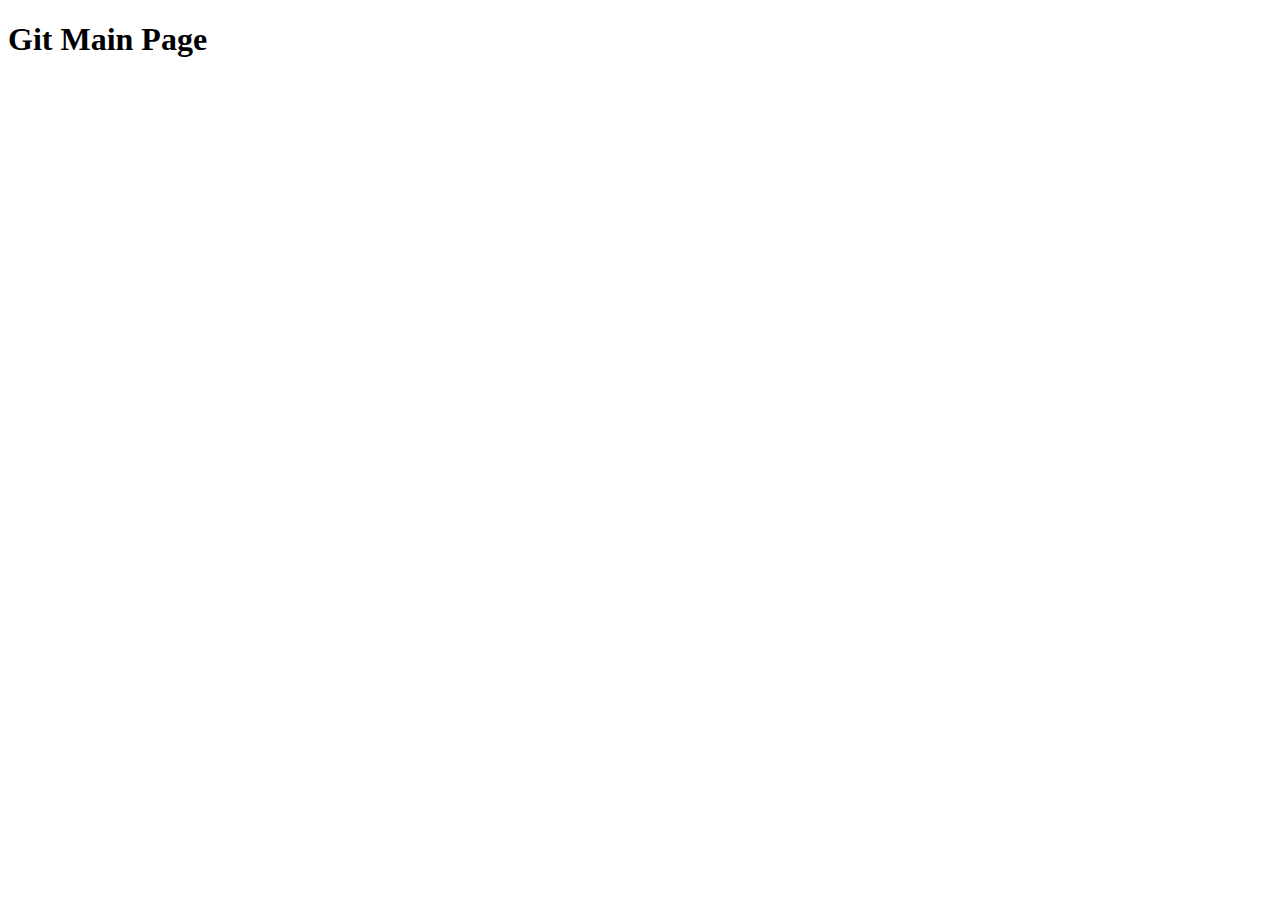
==== index.html @ 0af12587 "add main git page" ====
<!DOCTYPE html>
<html lang="en">
<head>
    <meta charset="UTF-8">
    <meta name="viewport" content="width=device-width, initial-scale=1.0">
    <title>Document</title>
</head>
<body>
    <h1>Git Main Page</h1>
</body>
</html>
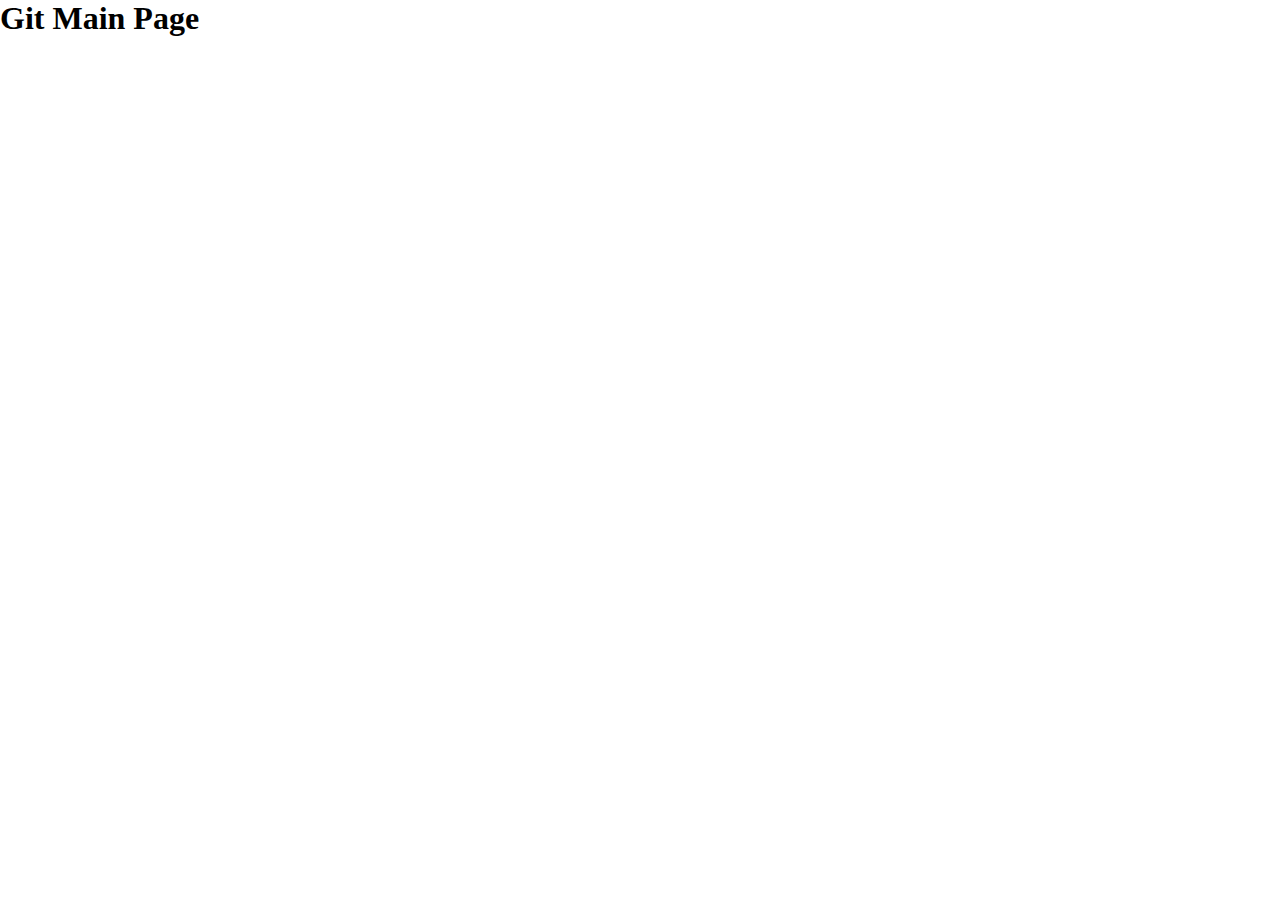
==== commit 534eb383: "link css" ====
--- a/index.html
+++ b/index.html
@@ -4,6 +4,7 @@
     <meta charset="UTF-8">
     <meta name="viewport" content="width=device-width, initial-scale=1.0">
     <title>Document</title>
+    <link rel="stylesheet" href="./style/style.css">
 </head>
 <body>
     <h1>Git Main Page</h1>
--- a/style/style.css
+++ b/style/style.css
@@ -0,0 +1,7 @@
+* {
+    margin: 0;
+    padding: 0;
+    -webkit-box-sizing: border-box;
+       -moz-box-sizing: border-box;
+            box-sizing: border-box;
+}
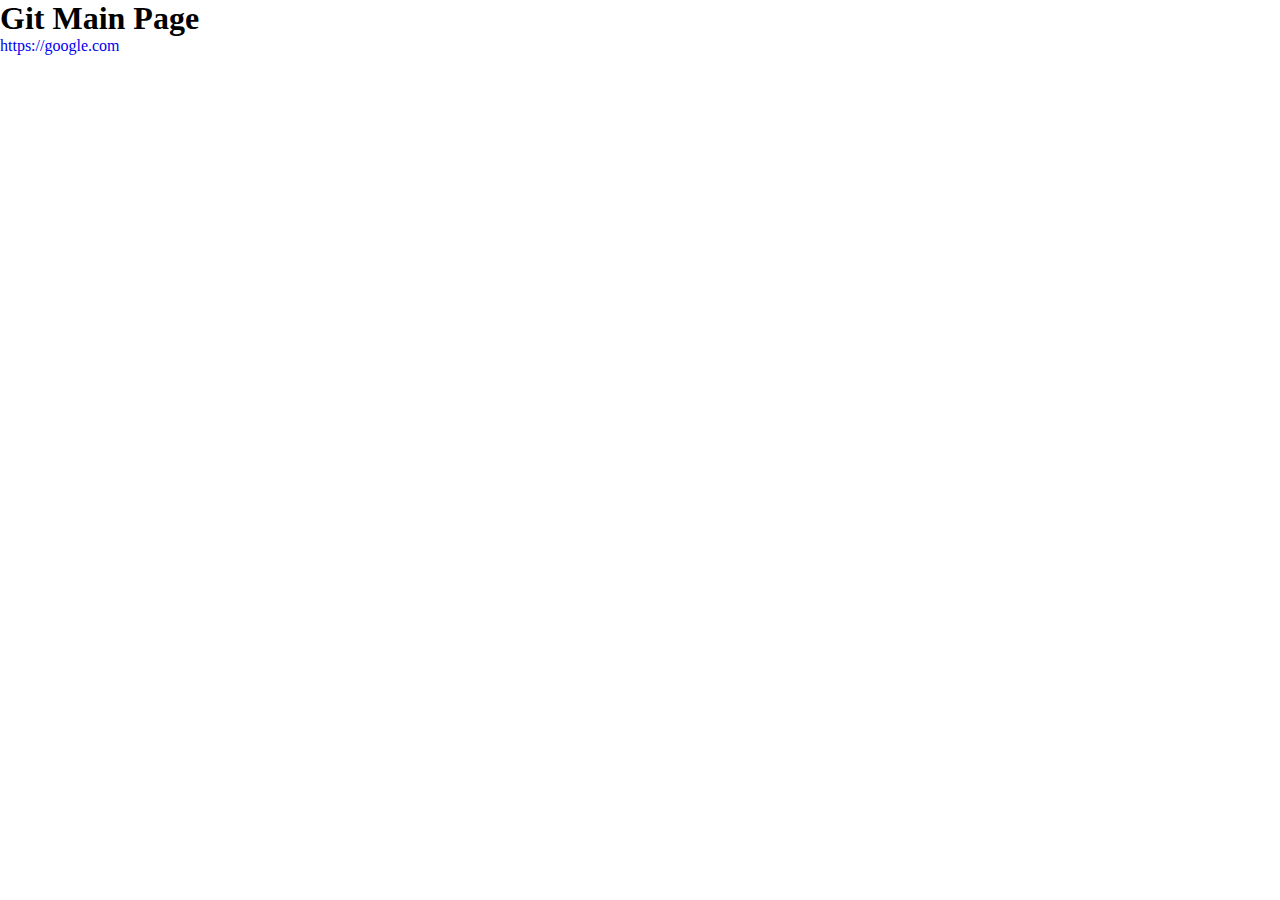
==== commit 8f16716e: "add link sales analytic" ====
--- a/index.html
+++ b/index.html
@@ -8,5 +8,6 @@
 </head>
 <body>
     <h1>Git Main Page</h1>
+    <a target="_blank" href="https://google.com">https://google.com</a>
 </body>
 </html>
--- a/style/style.css
+++ b/style/style.css
@@ -5,3 +5,6 @@
        -moz-box-sizing: border-box;
             box-sizing: border-box;
 }
+a {
+    text-decoration: none;
+}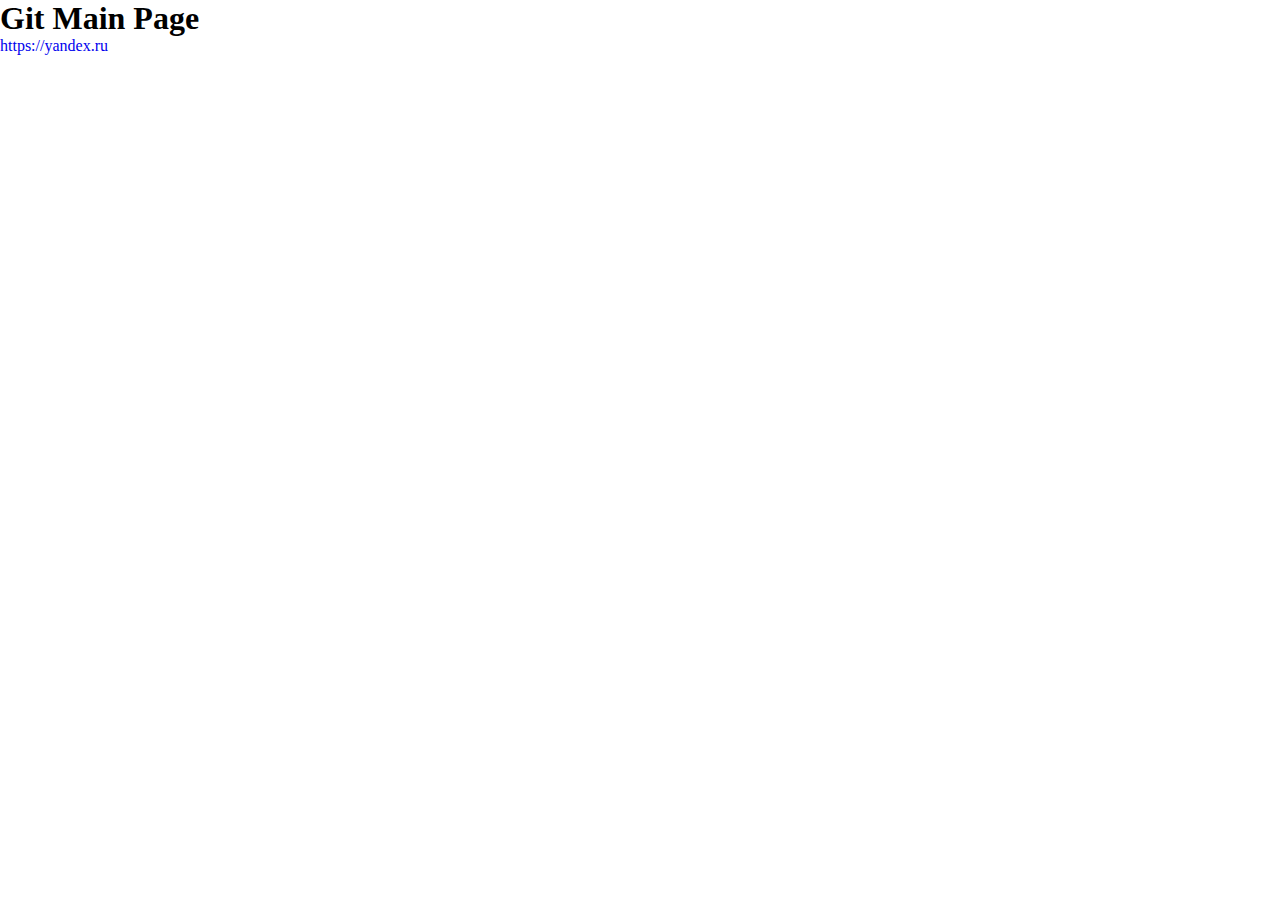
==== commit 6295fa14: "add link yandex" ====
--- a/index.html
+++ b/index.html
@@ -8,6 +8,6 @@
 </head>
 <body>
     <h1>Git Main Page</h1>
-    <a target="_blank" href="https://google.com">https://google.com</a>
+    <a target="_blank" href="https://yandex.ru">https://yandex.ru</a>
 </body>
 </html>
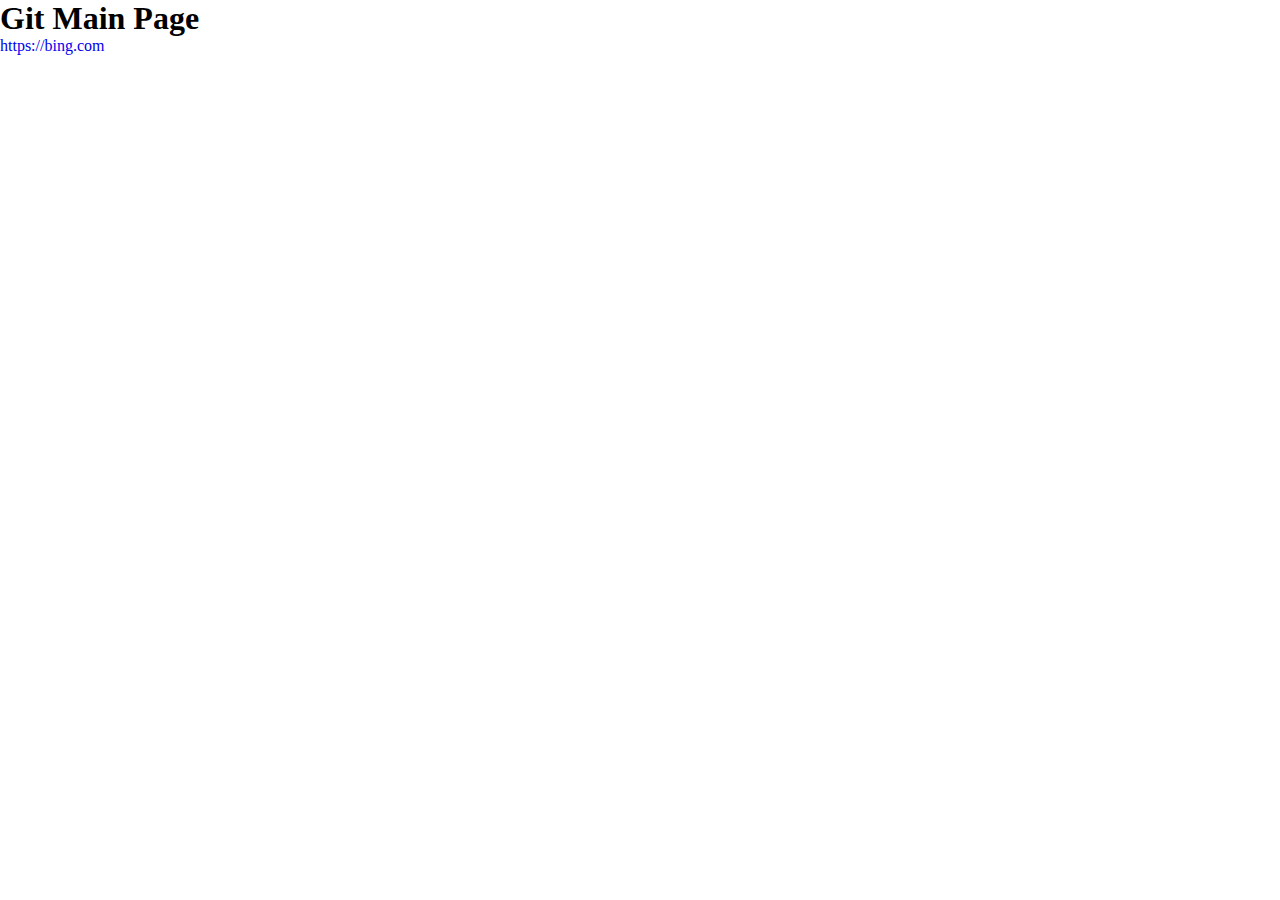
==== commit 20952987: "add link bing" ====
--- a/index.html
+++ b/index.html
@@ -8,6 +8,6 @@
 </head>
 <body>
     <h1>Git Main Page</h1>
-    <a target="_blank" href="https://yandex.ru">https://yandex.ru</a>
+    <a href="https://bing.com" target="_blank">https://bing.com</a>
 </body>
 </html>
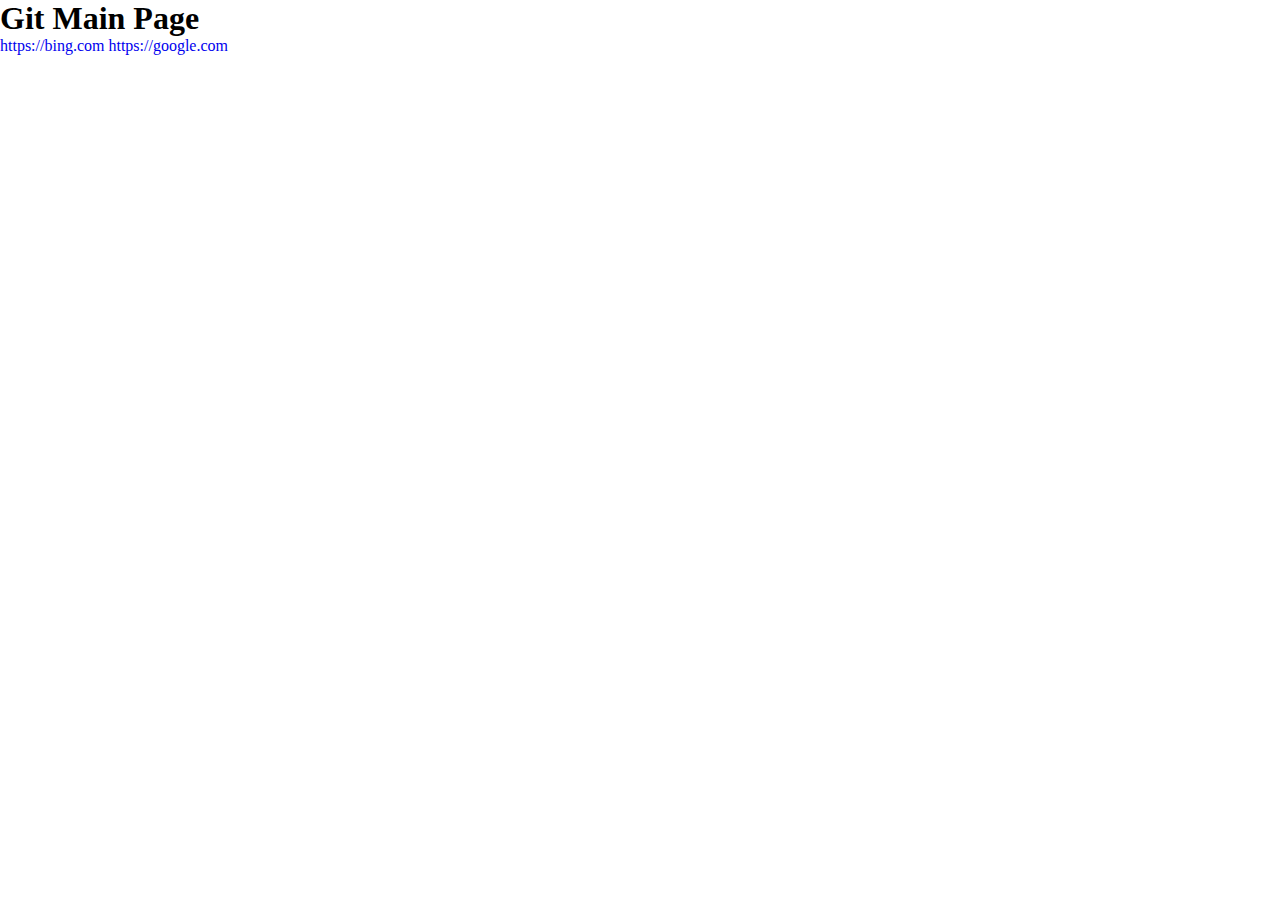
==== commit 8d880209: "sync main and salaes-analytics" ====
--- a/index.html
+++ b/index.html
@@ -9,5 +9,6 @@
 <body>
     <h1>Git Main Page</h1>
     <a href="https://bing.com" target="_blank">https://bing.com</a>
+    <a target="_blank" href="https://google.com">https://google.com</a>
 </body>
 </html>
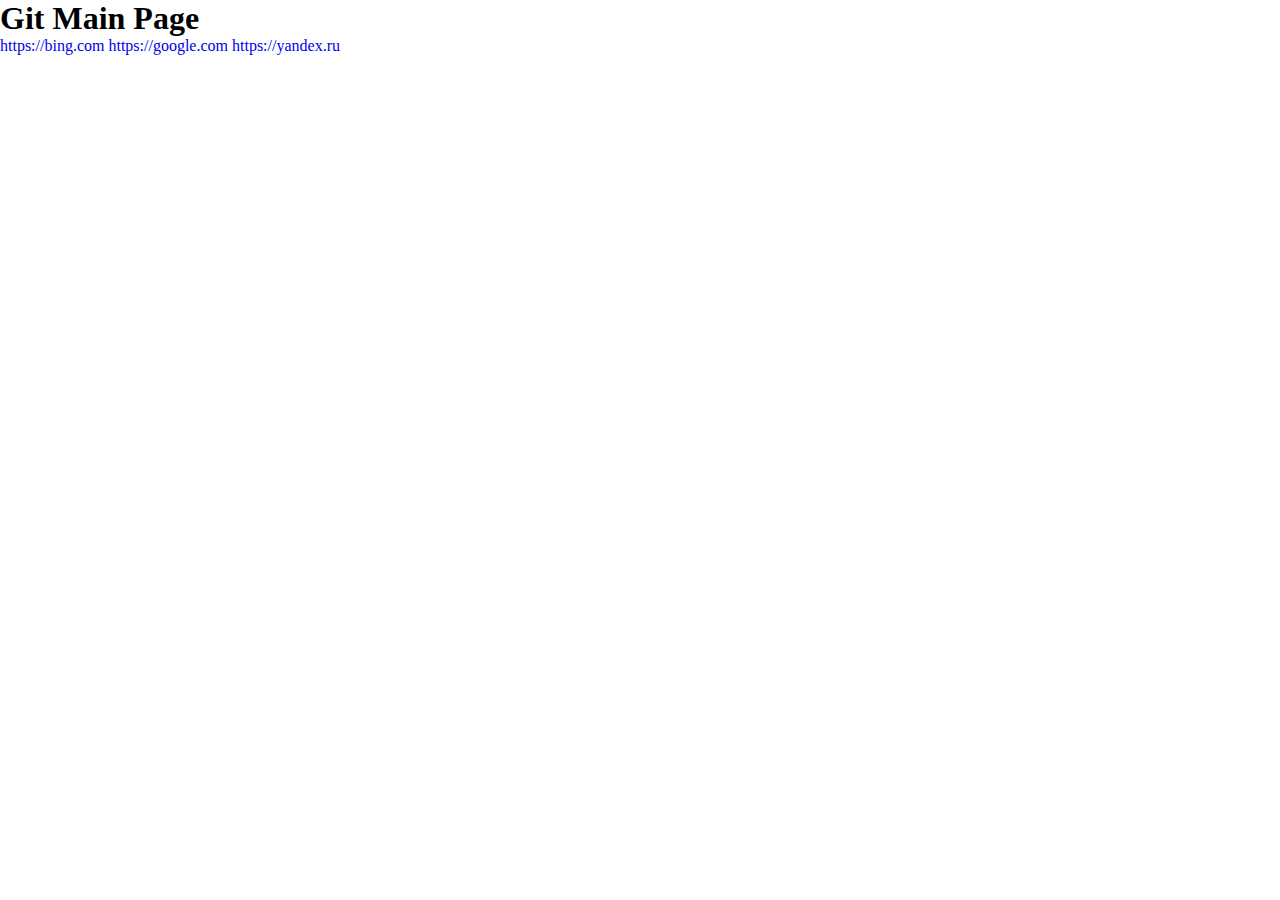
==== commit d26f976a: "sync main and hotfix" ====
--- a/index.html
+++ b/index.html
@@ -10,5 +10,6 @@
     <h1>Git Main Page</h1>
     <a href="https://bing.com" target="_blank">https://bing.com</a>
     <a target="_blank" href="https://google.com">https://google.com</a>
+    <a target="_blank" href="https://yandex.ru">https://yandex.ru</a>
 </body>
 </html>
